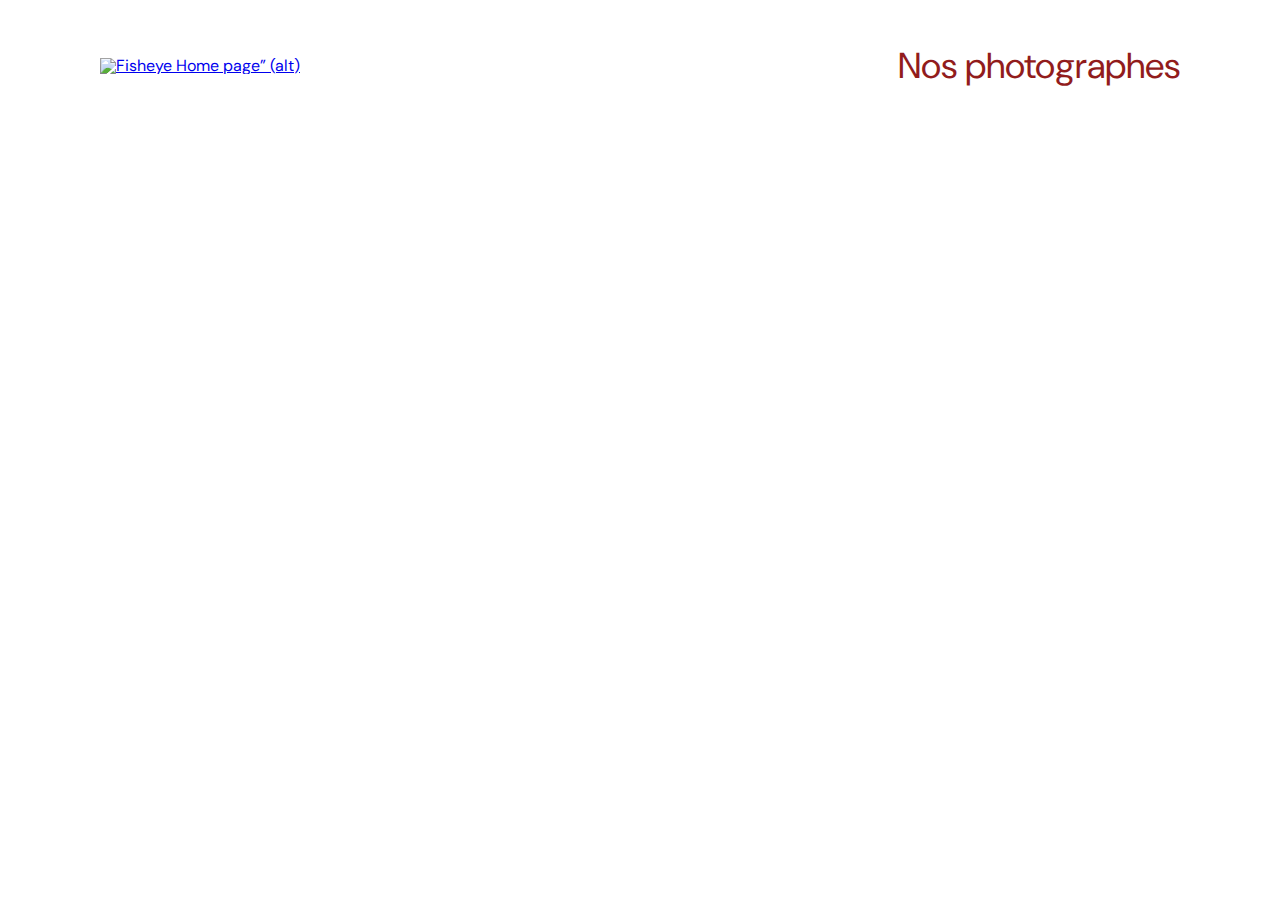
==== index.html @ 4372cc5d "page d'accueil" ====
<!DOCTYPE html>
<html>
  <head>
    <link href="css/style.css" rel="stylesheet" type="text/css" />
    <meta charset="utf-8">
    <link rel="icon" type="image/png" href="assets/favicon.png">
    <link href="https://fonts.googleapis.com/css?family=DM+Sans&display=swap" rel="stylesheet">
    <title>Fisheye</title>
  </head>
  <body>
    <header>
        <a href="index.html"><img src="assets/images/logo.png" class="logo" alt="Fisheye Home page” (alt)"/></a>
        <h1>Nos photographes</h1>
    </header>
    <main id="main">
        <div class="photographer_section"></div>
    </main>
    <script src="scripts/factories/photographer.js"></script>
    <script src="scripts/pages/index.js"></script>
  </body>
</html>
---- css/style.css ----
#contact_modal {
  display: none;
}

.photograph-header {
  background-color: #FAFAFA;
  height: 300px;
  margin: 0 100px;
}

.contact_button {
  font-size: 20px;
  font-weight: bold;
  color: white;
  padding: 11px;
  width: 170px;
  height: 70px;
  border: none;
  background-color: #901C1C;
  border-radius: 5px;
  cursor: pointer;
}

.modal {
  border-radius: 5px;
  background-color: #DB8876;
  width: 50%;
  display: flex;
  flex-direction: column;
  align-items: center;
  justify-content: space-between;
  padding: 35px;
  margin: auto;
}

.modal header {
  justify-content: space-between;
  width: 100%;
}

.modal header img {
  cursor: pointer;
}

.modal header h2 {
  font-size: 64px;
  font-weight: normal;
  text-align: center;
}

form {
  display: flex;
  width: 100%;
  flex-direction: column;
  align-items: flex-start;
}

form label {
  color: #312E2E;
  font-size: 36px;
}

form div {
  display: flex;
  flex-direction: column;
  width: 100%;
  align-items: self-start;
  margin-bottom: 26px;
}

form input {
  width: 100%;
  height: 68px;
  border: none;
  border-radius: 5px;
}

*, *:before, *:after {
  box-sizing: border-box;
}

html, body, div, span, object, iframe, figure, h1, h2, h3, h4, h5, h6, p, blockquote, pre, a, code, em, img, small, strike, strong, sub, sup, tt, b, u, i, ol, ul, li, fieldset, form, label, table, caption, tbody, tfoot, thead, tr, th, td, main, canvas, embed, footer, header, nav, section, video {
  margin: 0;
  padding: 0;
  border: 0;
  font-size: 100%;
  font: inherit;
  vertical-align: baseline;
  text-rendering: optimizeLegibility;
  -webkit-font-smoothing: antialiased;
  text-size-adjust: none;
}

footer, header, nav, section, main {
  display: block;
}

body {
  line-height: 1;
}

ol, ul {
  list-style: none;
}

blockquote, q {
  quotes: none;
}

blockquote:before, blockquote:after, q:before, q:after {
  content: "";
  content: none;
}

table {
  border-collapse: collapse;
  border-spacing: 0;
}

input {
  -webkit-appearance: none;
  border-radius: 0;
}

body {
  font-family: "DM Sans", sans-serif;
  padding: 42px 100px 0 100px;
}

header {
  display: flex;
  flex-direction: row;
  justify-content: space-between;
  align-items: center;
}
header h1 {
  font-size: 36px;
  line-height: 47px;
  color: #911C1C;
}

.logo {
  height: 50px;
}

.photographer_section {
  display: grid;
  grid-template-columns: repeat(3, 1fr);
  grid-row-gap: 70px;
  margin-top: 100px;
}
.photographer_section article {
  justify-self: center;
  display: flex;
  justify-content: center;
  align-items: center;
  flex-direction: column;
  row-gap: 3px;
}
.photographer_section article a {
  display: flex;
  flex-direction: column;
  align-items: center;
  text-decoration: none;
}
.photographer_section article a h2 {
  color: #D3573C;
  font-size: 36px;
  margin-top: 20px;
}
.photographer_section article a img {
  border-radius: 100%;
  height: 200px;
  width: 200px;
  object-fit: cover;
}
.photographer_section article span:nth-child(3) {
  font-size: 13px;
  line-height: 17px;
  text-align: center;
  color: #901C1C;
}
.photographer_section article p {
  font-size: 10px;
  line-height: 13px;
  text-align: center;
  color: #000000;
}
.photographer_section span:nth-child(5) {
  font-size: 9px;
  line-height: 12px;
  text-align: center;
  color: #757575;
}

/*# sourceMappingURL=style.css.map */
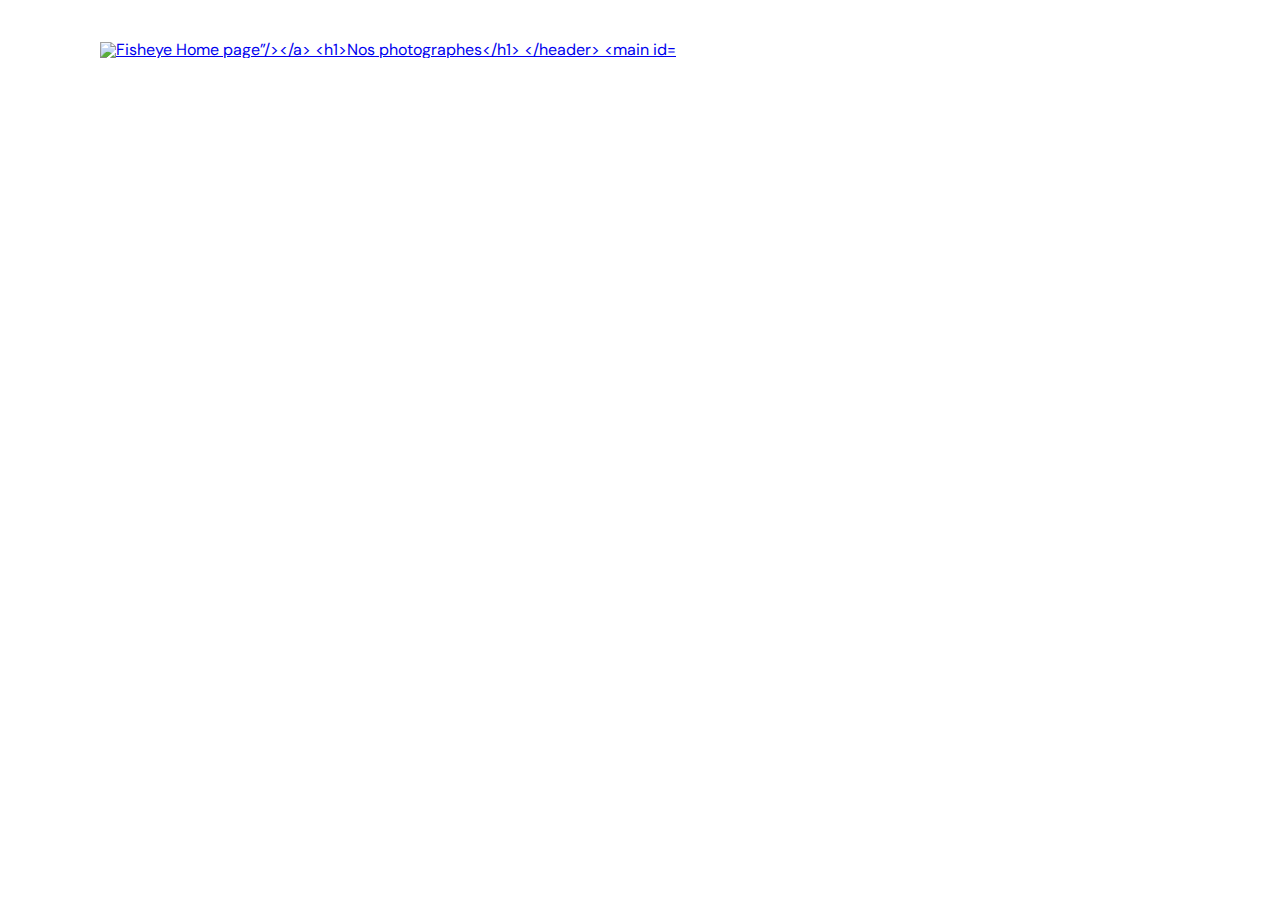
==== commit 94ab28bf: "correction" ====
--- a/index.html
+++ b/index.html
@@ -1,5 +1,5 @@
 <!DOCTYPE html>
-<html>
+<html lang="fr">
   <head>
     <link href="css/style.css" rel="stylesheet" type="text/css" />
     <meta charset="utf-8">
@@ -9,7 +9,7 @@
   </head>
   <body>
     <header>
-        <a href="index.html"><img src="assets/images/logo.png" class="logo" alt="Fisheye Home page” (alt)"/></a>
+        <a href="index.html"><img src="assets/images/logo.png" class="logo" alt="Fisheye Home page”/></a>
         <h1>Nos photographes</h1>
     </header>
     <main id="main">
--- a/css/style.css
+++ b/css/style.css
@@ -1,80 +1,3 @@
-#contact_modal {
-  display: none;
-}
-
-.photograph-header {
-  background-color: #FAFAFA;
-  height: 300px;
-  margin: 0 100px;
-}
-
-.contact_button {
-  font-size: 20px;
-  font-weight: bold;
-  color: white;
-  padding: 11px;
-  width: 170px;
-  height: 70px;
-  border: none;
-  background-color: #901C1C;
-  border-radius: 5px;
-  cursor: pointer;
-}
-
-.modal {
-  border-radius: 5px;
-  background-color: #DB8876;
-  width: 50%;
-  display: flex;
-  flex-direction: column;
-  align-items: center;
-  justify-content: space-between;
-  padding: 35px;
-  margin: auto;
-}
-
-.modal header {
-  justify-content: space-between;
-  width: 100%;
-}
-
-.modal header img {
-  cursor: pointer;
-}
-
-.modal header h2 {
-  font-size: 64px;
-  font-weight: normal;
-  text-align: center;
-}
-
-form {
-  display: flex;
-  width: 100%;
-  flex-direction: column;
-  align-items: flex-start;
-}
-
-form label {
-  color: #312E2E;
-  font-size: 36px;
-}
-
-form div {
-  display: flex;
-  flex-direction: column;
-  width: 100%;
-  align-items: self-start;
-  margin-bottom: 26px;
-}
-
-form input {
-  width: 100%;
-  height: 68px;
-  border: none;
-  border-radius: 5px;
-}
-
 *, *:before, *:after {
   box-sizing: border-box;
 }
@@ -122,9 +45,17 @@
   border-radius: 0;
 }
 
+button {
+  padding: 0;
+  border: none;
+  background: none;
+}
+
 body {
   font-family: "DM Sans", sans-serif;
-  padding: 42px 100px 0 100px;
+  max-width: 1440px;
+  margin: 0 auto;
+  padding: 42px 100px 15px 100px;
 }
 
 header {
@@ -147,12 +78,11 @@
   display: grid;
   grid-template-columns: repeat(3, 1fr);
   grid-row-gap: 70px;
+  grid-column-gap: calc(33.3% - 100px);
   margin-top: 100px;
 }
 .photographer_section article {
-  justify-self: center;
   display: flex;
-  justify-content: center;
   align-items: center;
   flex-direction: column;
   row-gap: 3px;
@@ -167,14 +97,16 @@
   color: #D3573C;
   font-size: 36px;
   margin-top: 20px;
+  text-align: center;
 }
 .photographer_section article a img {
   border-radius: 100%;
   height: 200px;
   width: 200px;
   object-fit: cover;
+  overflow-clip-margin: unset;
 }
-.photographer_section article span:nth-child(3) {
+.photographer_section article span:nth-child(2) {
   font-size: 13px;
   line-height: 17px;
   text-align: center;
@@ -186,11 +118,33 @@
   text-align: center;
   color: #000000;
 }
-.photographer_section span:nth-child(5) {
+.photographer_section span:nth-child(4) {
   font-size: 9px;
   line-height: 12px;
   text-align: center;
   color: #757575;
 }
 
+@media only screen and (max-width: 1200px) {
+  .photographer_section {
+    grid-template-columns: repeat(2, 1fr);
+  }
+}
+@media only screen and (max-width: 730px) {
+  body {
+    padding-left: 20px;
+    padding-right: 20px;
+  }
+  header {
+    flex-direction: column;
+  }
+  header h1 {
+    text-align: center;
+  }
+  .photographer_section {
+    margin-top: 50px;
+    grid-template-columns: repeat(1, 1fr);
+  }
+}
+
 /*# sourceMappingURL=style.css.map */
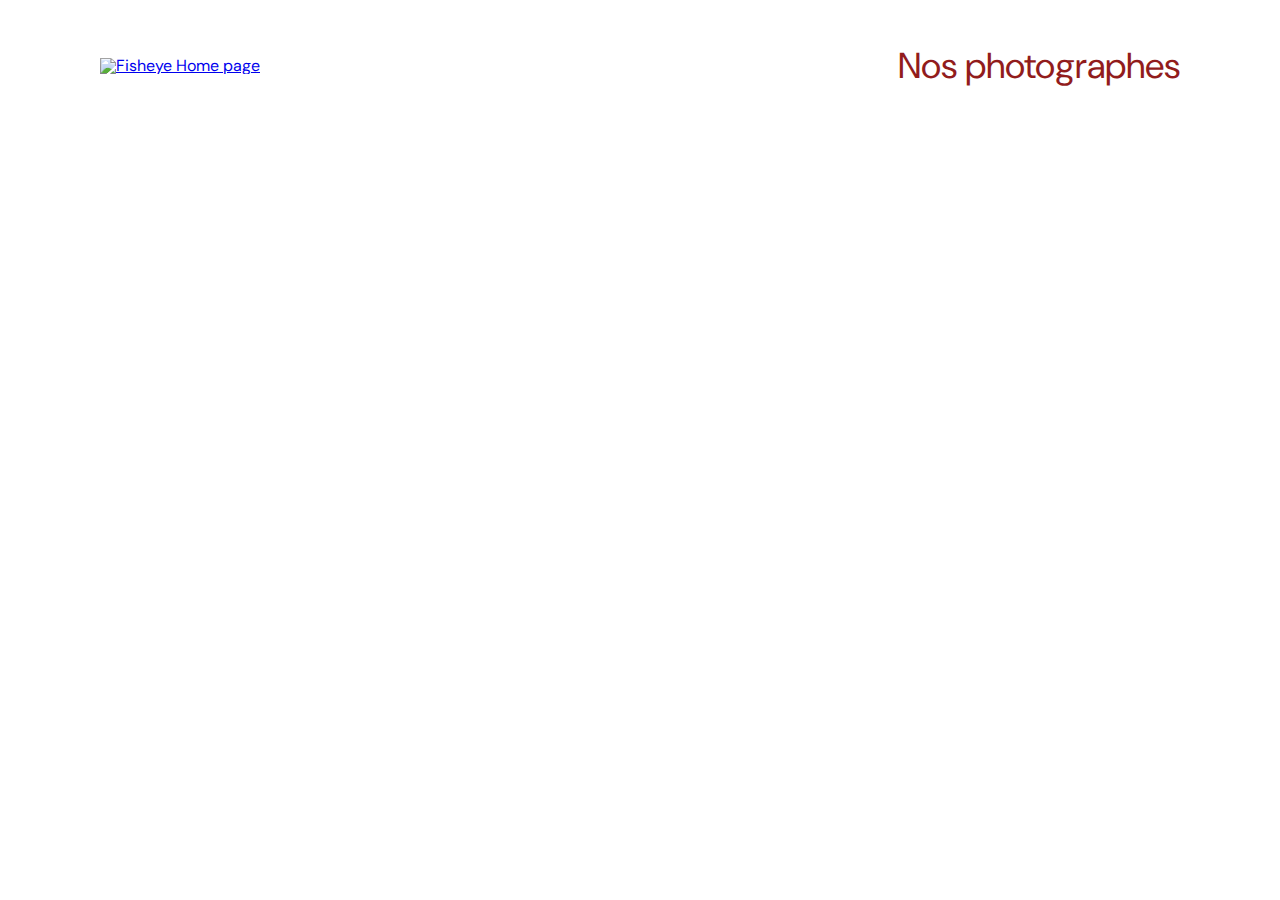
==== commit cf6f3568: "correction" ====
--- a/index.html
+++ b/index.html
@@ -9,7 +9,7 @@
   </head>
   <body>
     <header>
-        <a href="index.html"><img src="assets/images/logo.png" class="logo" alt="Fisheye Home page”/></a>
+        <a href="index.html"><img src="assets/images/logo.png" class="logo" alt="Fisheye Home page"></a>
         <h1>Nos photographes</h1>
     </header>
     <main id="main">
